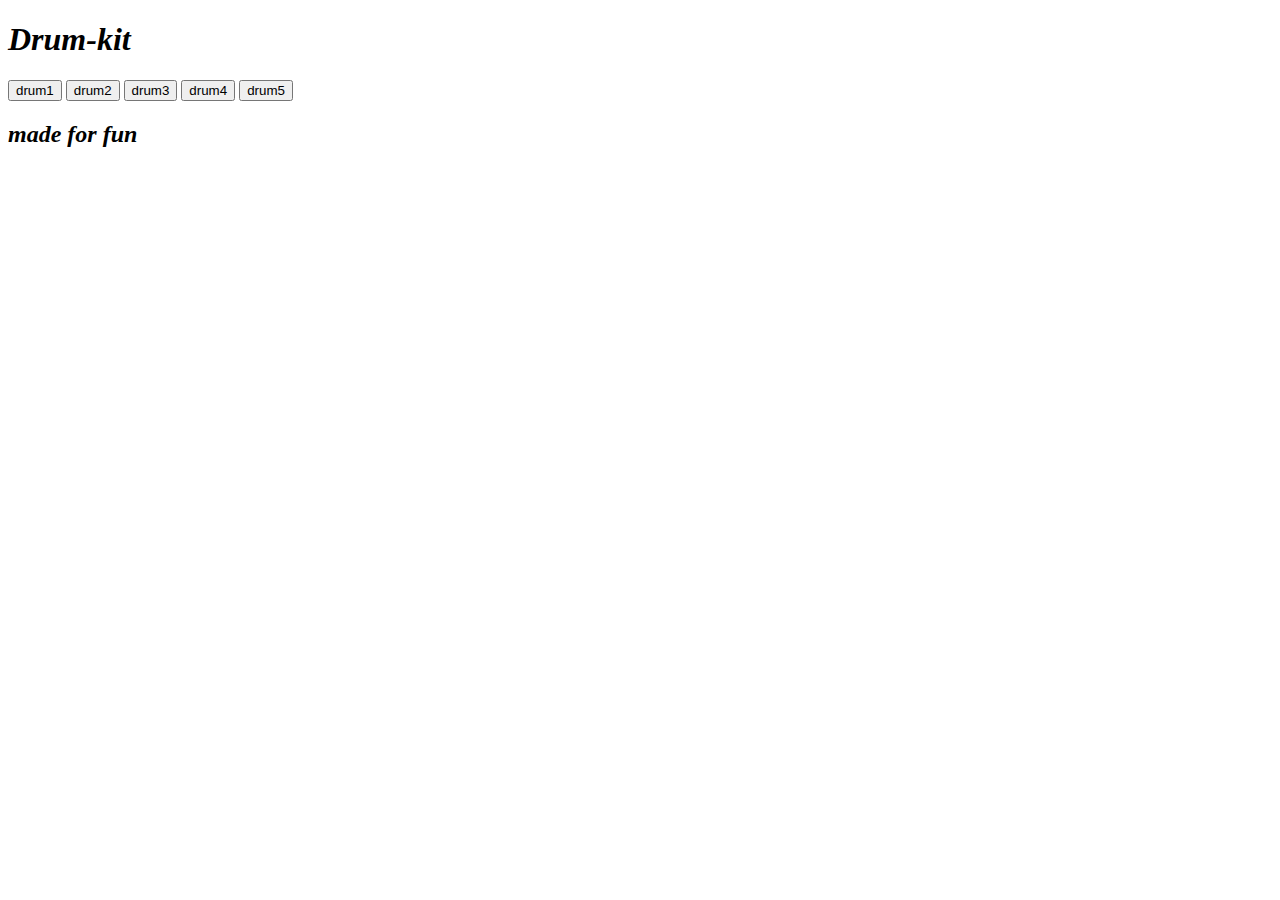
==== drum.html @ 6ae97555 "working drum" ====
<!DOCTYPE html>
<html lang="en">

<head>
          <meta charset="UTF-8">
          <meta name="viewport" content="width=device-width, initial-scale=1.0">
          <title>Drum kit</title>
          <link rel="stylesheet" href="drum.css">
</head>

<body>

          <h1 class="heading"><b><i>Drum-kit</i></b></h1>
          <div class="allbtn">
                    <button class="a a">drum1</button>
                    <button class="b a">drum2</button>
                    <button class="c a">drum3</button>
                    <button class="d a">drum4</button>
                    <button class="e a">drum5</button>
          </div>
          <footer>
                    <h2><i>made for fun</i> </h2>
          </footer>
          <script src="drum.js"></script>
</body>

</html>
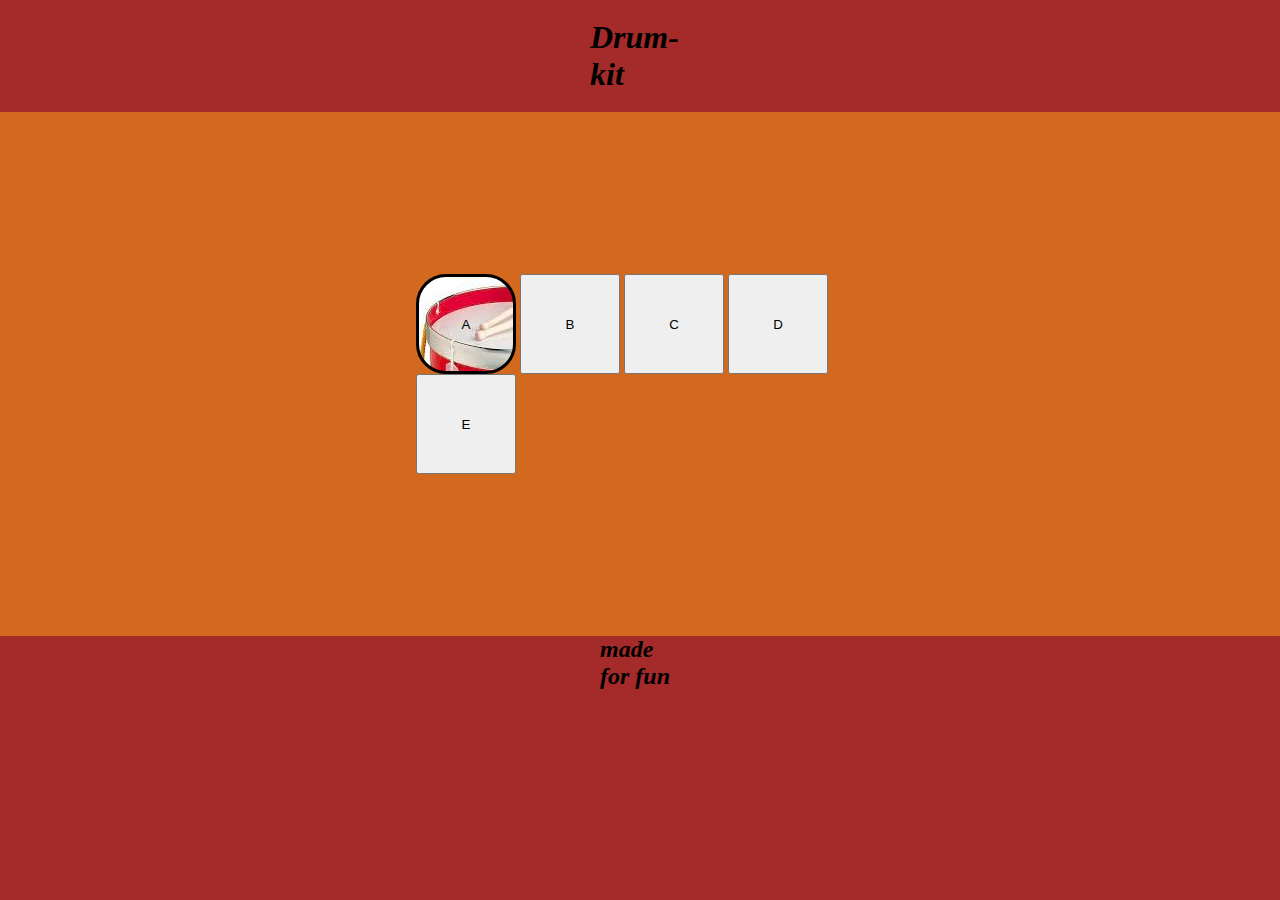
==== commit 0fcb6853: "add on project" ====
--- a/drum.html
+++ b/drum.html
@@ -12,11 +12,11 @@
 
           <h1 class="heading"><b><i>Drum-kit</i></b></h1>
           <div class="allbtn">
-                    <button class="a a">drum1</button>
-                    <button class="b a">drum2</button>
-                    <button class="c a">drum3</button>
-                    <button class="d a">drum4</button>
-                    <button class="e a">drum5</button>
+                    <button class="a drum">A</button>
+                    <button class="b drum">B</button>
+                    <button class="c drum">C</button>
+                    <button class="d drum">D</button>
+                    <button class="e drum">E</button>
           </div>
           <footer>
                     <h2><i>made for fun</i> </h2>
--- a/drum.css
+++ b/drum.css
@@ -0,0 +1,62 @@
+body{
+
+          background-color: brown;
+          
+                   
+}
+*{
+          margin: 0;
+          padding: 0;
+}
+.heading{
+          margin: 19px 590px;
+}
+
+.allbtn  {
+background-color: chocolate;
+
+padding: 162px 416px;
+}
+.a        {
+          cursor: pointer;
+          height: 100px;
+          width: 100px;
+          border: 30px;
+          border: solid black;
+          border-radius: 30px;
+          background-image:url(drum.jpg);
+
+}
+.b{
+          cursor: pointer;
+          height: 100px;
+          width: 100px;
+
+}
+.c{
+          cursor: pointer;
+          height: 100px;
+          width: 100px;
+
+}
+.c{
+          cursor: pointer;
+          height: 100px;
+          width: 100px;
+
+}
+.d{
+          cursor: pointer;
+          height: 100px;
+          width: 100px;
+
+}
+.e{
+          cursor: pointer;
+          height: 100px;
+          width: 100px;
+
+}
+footer{
+          margin: 0 600px;
+}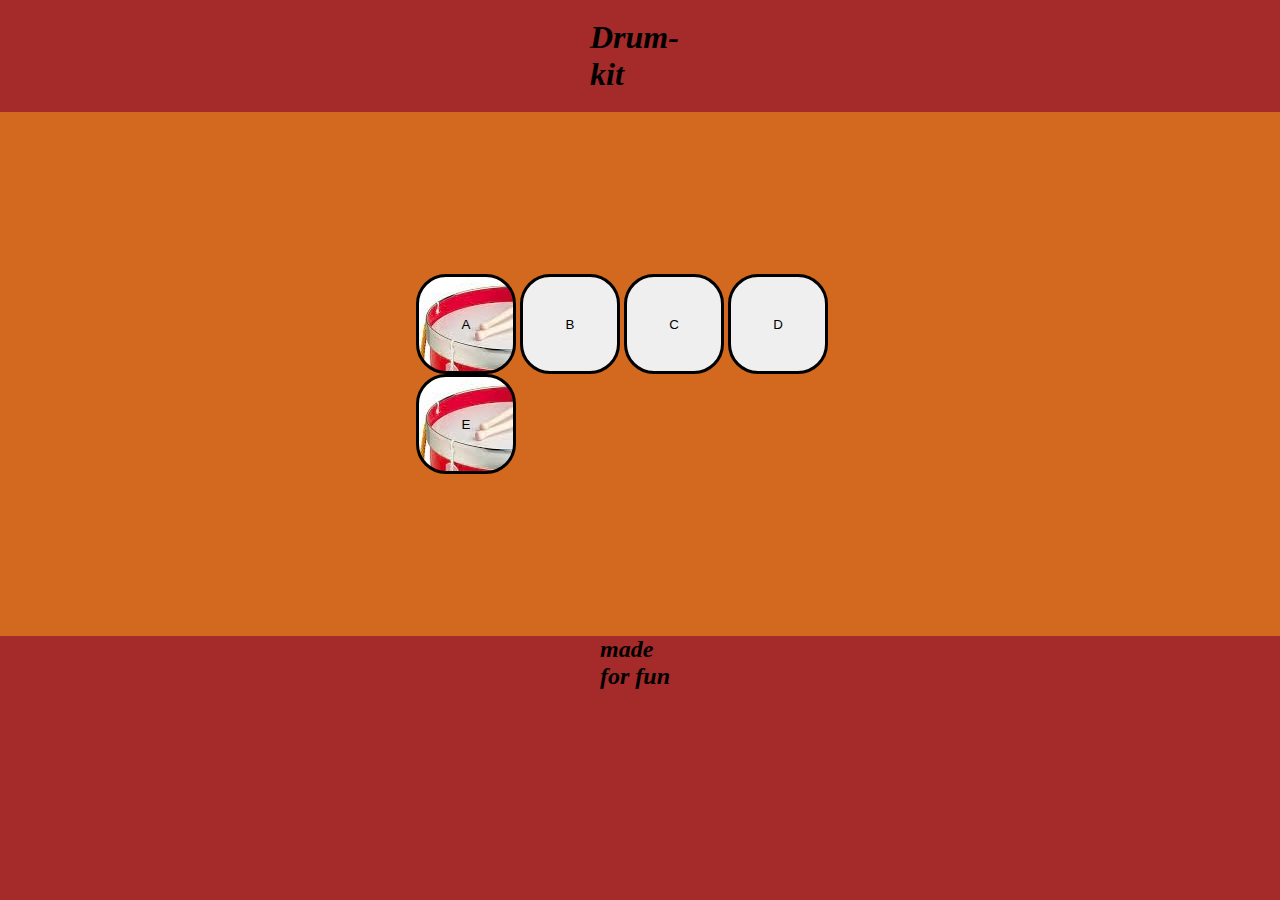
==== commit ff301db3: "addon project" ====
--- a/drum.html
+++ b/drum.html
@@ -7,7 +7,6 @@
           <title>Drum kit</title>
           <link rel="stylesheet" href="drum.css">
 </head>
-
 <body>
 
           <h1 class="heading"><b><i>Drum-kit</i></b></h1>
--- a/drum.css
+++ b/drum.css
@@ -17,7 +17,7 @@
 
 padding: 162px 416px;
 }
-.a        {
+.a              {
           cursor: pointer;
           height: 100px;
           width: 100px;
@@ -25,36 +25,54 @@
           border: solid black;
           border-radius: 30px;
           background-image:url(drum.jpg);
-
+          
+          
 }
 .b{
           cursor: pointer;
           height: 100px;
           width: 100px;
+          border-radius: 30px;
+          border: solid black;
+          background-image: url(drum2.jpg);
+          
+
 
 }
+
 .c{
           cursor: pointer;
           height: 100px;
           width: 100px;
-
-}
-.c{
-          cursor: pointer;
-          height: 100px;
-          width: 100px;
-
+          border-radius: 30px;
+          border: solid black;
+          background-image: url(kickdrum.jpg);
+          
 }
 .d{
           cursor: pointer;
           height: 100px;
           width: 100px;
-
+          border-radius: 30px;
+          border: solid black;
+          background-image: url(cymbal.jpg);
+          
 }
 .e{
           cursor: pointer;
           height: 100px;
           width: 100px;
+          border-radius: 30px;
+          border: solid black;
+          background-image: url(drum.jpg);
+
+          
+          
+}
+.pressed{
+box-shadow: 0 3px 4px 0;
+opacity: 0.5;
+
 
 }
 footer{
